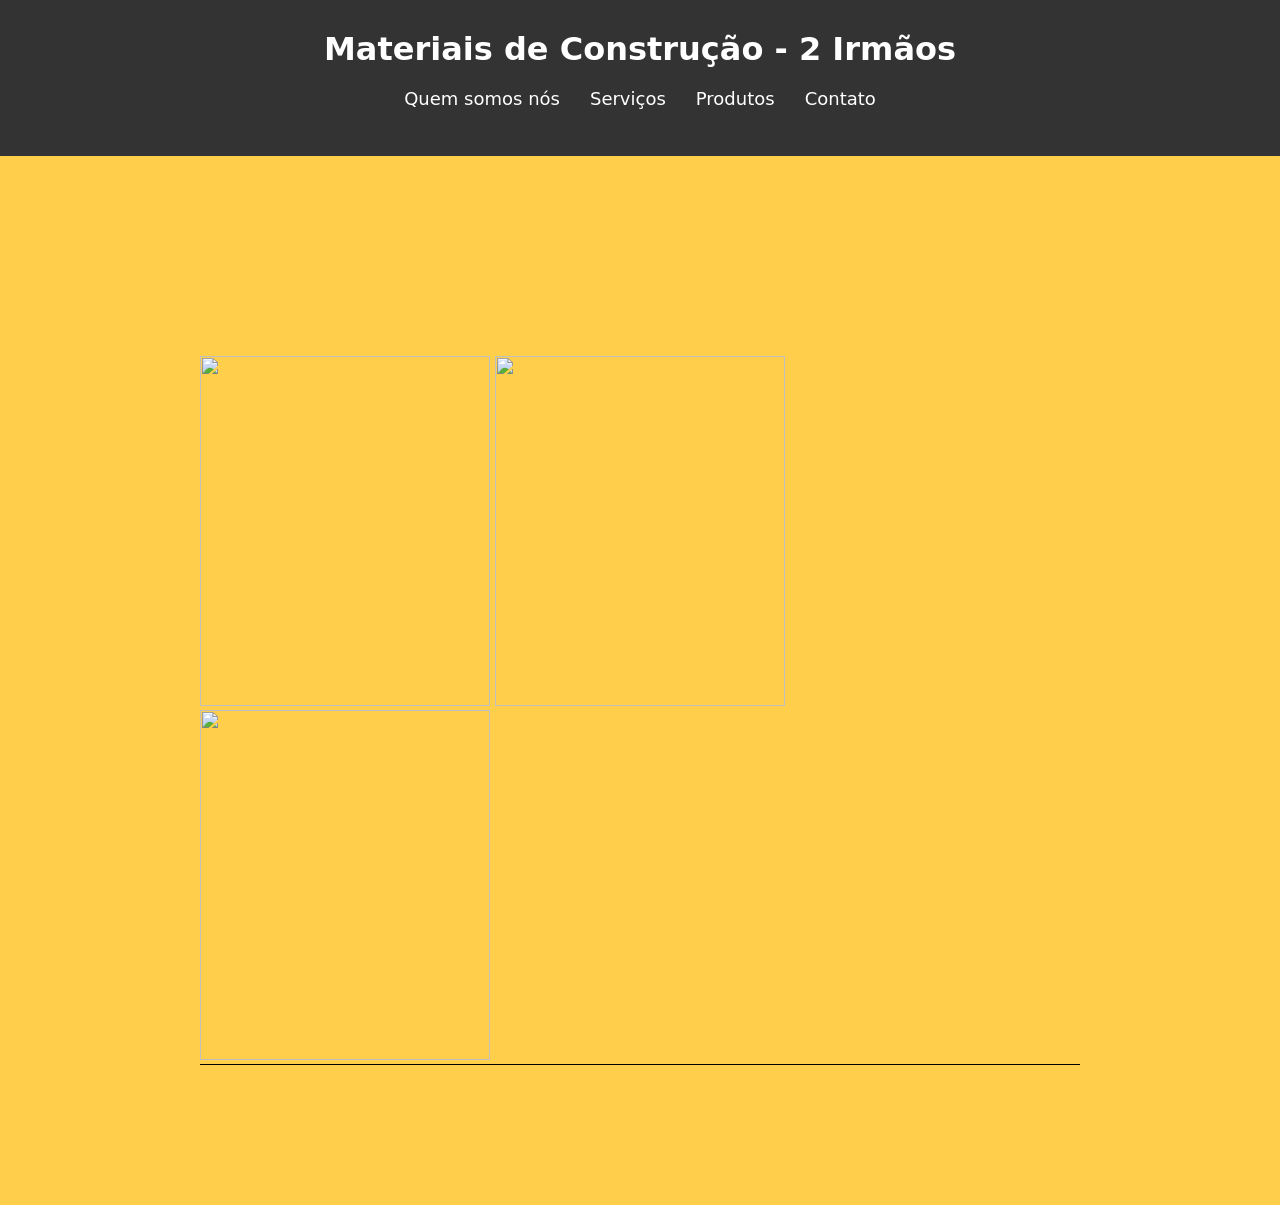
==== Bem Vindo ao Meu Site/produtos.html @ d66ee3dd "Quarta Versao" ====
<!DOCTYPE html>
<html lang="en">
<head>
    <meta charset="UTF-8">
    <meta name="viewport" content="width=device-width, initial-scale=1.0">
    <link rel="stylesheet" href="src/css/style.css">
    <title>Produtos</title>
</head>
<body>
    <div class="">
        <header class="faixa-escura">
        <h1>Materiais de Construção - 2 Irmãos</h1>
            <nav>
                <ul>
                    <li><a href="index.html">Quem somos nós</a></li> 
                    <li><a href="index.html">Serviços</a></li>
                    <li><a href="produtos.html">Produtos</a></li>
                    <li><a href="index.html">Contato</a></li>
                </ul>
            </nav>
        </header>
    </div>

    <section id="vendas">
        <img class="products" src="https://d31dtgi5yshghi.cloudfront.net/Custom/Content/Products/01/03/0103_argamassa-ac-1-cinza-20kg-quartzolit_m1_638839542662455773.webp" alt="">
        <img class="products" src="https://cdn.awsli.com.br/310x374/1929/1929141/produto/331601099/e68f7f01-c32b-41e4-8f6b-618497b42fcc-j7c4q7xtyd.jpg" alt="">
        <img class="products" src="https://images.tcdn.com.br/img/img_prod/1188455/argamassa_colante_colafix_ac_i_sc_20kg_000001_super_ac0001_33775_1_fcce08e9bc4bd5f45256bf65248c775a.jpg" alt="">
        <hr>
    </section>
</body>
</html>
---- Bem Vindo ao Meu Site/src/css/style.css ----
body {
    font-size: 17px;
    font-family: system-ui, -apple-system, BlinkMacSystemFont, 'Segoe UI', Roboto, Oxygen, Ubuntu, Cantarell, 'Open Sans', 'Helvetica Neue', sans-serif, sans-serif;
    margin: 0;
    padding: 0;
    scroll-behavior: smooth;
    background-color: #ffcf4b;
}


.faixa-escura {
    background-color: #333; 
    color: white;
    text-align: center;
    padding: 30px 0;
}

header h1 {
    margin: 0;
    font-size: 32px;
}


nav ul {
    list-style: none;
    padding: 0;
    display: flex;
    justify-content: center;
    margin-top: 20px;
}

nav li {
    margin: 0 15px;
}

nav a {
    color: white;
    text-decoration: none;
    font-size: 18px;
}


.conteudo {
    max-width: 900px;
    margin: 50px auto;
    padding: 40px 20px;
    padding-top: 100px;
}

.borda {
    padding: 50px 0;
}


hr {
    border: 0;
    border-top: 1px solid #000000;
    margin: 0 auto;
}


footer p {
    margin: 0;
    font-size: 14px;
    opacity: 0.8; 
}

.fixed {
    position: fixed;
    top: 0;
    left: 0;
    width: 100%;
    

}
html{
    scroll-behavior: smooth;
}

.pr{
    width: 290px;
    height: 300px;
}

#vendas{
    max-width: 900px;
    margin: 100px auto;
    padding: 40px 200px;
    padding-top: 100px;
}

.products{
    width: 290px;
    height: 350px;
}
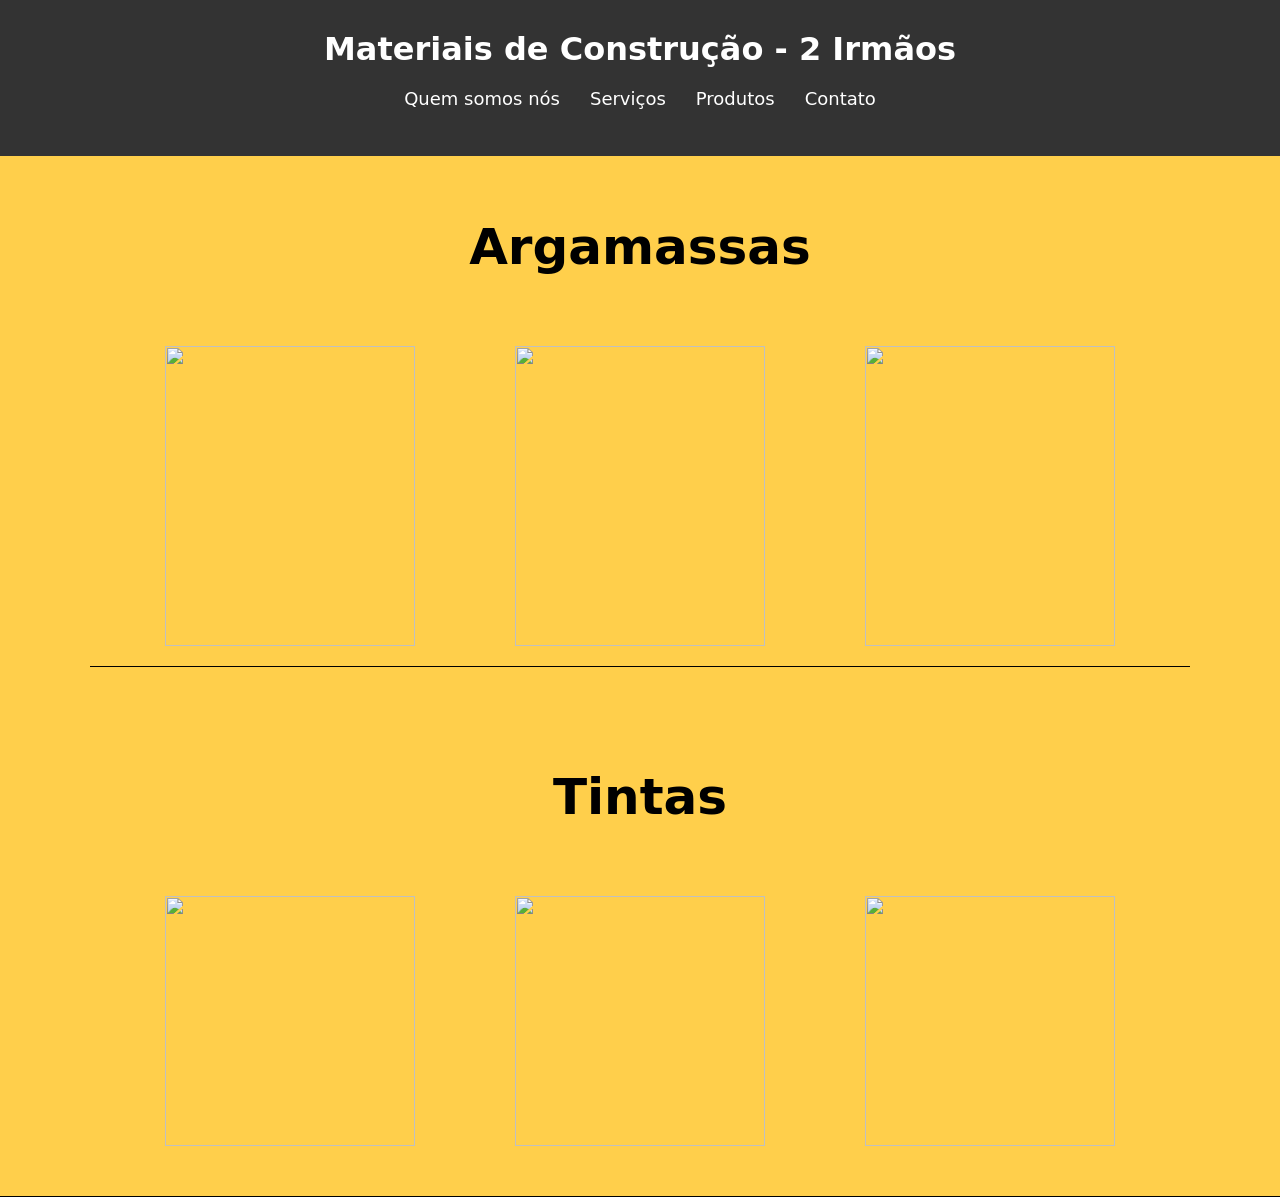
==== commit 7ac502b4: "Quinta Versao" ====
--- a/Bem Vindo ao Meu Site/produtos.html
+++ b/Bem Vindo ao Meu Site/produtos.html
@@ -22,10 +22,26 @@
     </div>
 
     <section id="vendas">
-        <img class="products" src="https://d31dtgi5yshghi.cloudfront.net/Custom/Content/Products/01/03/0103_argamassa-ac-1-cinza-20kg-quartzolit_m1_638839542662455773.webp" alt="">
-        <img class="products" src="https://cdn.awsli.com.br/310x374/1929/1929141/produto/331601099/e68f7f01-c32b-41e4-8f6b-618497b42fcc-j7c4q7xtyd.jpg" alt="">
-        <img class="products" src="https://images.tcdn.com.br/img/img_prod/1188455/argamassa_colante_colafix_ac_i_sc_20kg_000001_super_ac0001_33775_1_fcce08e9bc4bd5f45256bf65248c775a.jpg" alt="">
+        <h2 id="argamassas">Argamassas</h2>
+        <div class = "lista-produtos">
+            <img class="products" src="https://d31dtgi5yshghi.cloudfront.net/Custom/Content/Products/01/03/0103_argamassa-ac-1-cinza-20kg-quartzolit_m1_638839542662455773.webp" alt="">
+            <img class="products" src="https://cdn.awsli.com.br/310x374/1929/1929141/produto/331601099/e68f7f01-c32b-41e4-8f6b-618497b42fcc-j7c4q7xtyd.jpg" alt="">
+            <img class="products" src="https://images.tcdn.com.br/img/img_prod/1188455/argamassa_colante_colafix_ac_i_sc_20kg_000001_super_ac0001_33775_1_fcce08e9bc4bd5f45256bf65248c775a.jpg" alt="">
+            
+        </div>
         <hr>
     </section>
+
+    <section id = "vendas">
+        <h2 id="tintas"> Tintas </h2>
+        <div class = "lista-produtos">
+            <img class="produto-tinta" src = "https://cesconstrucao.com.br/media/catalog/product/cache/1/image/9df78eab33525d08d6e5fb8d27136e95/i/m/image_3729.jpg" alt="">
+            <img class="produto-tinta" src = "https://images.tcdn.com.br/img/img_prod/695658/tinta_esmalte_coralit_1_4_coral_687_1_20190520164525.jpg" alt="">
+            <img class="produto-tinta" src = "https://images.tcdn.com.br/img/img_prod/1250632/tinta_acrilica_coralar_lata_18l_fosco_verde_timbalada_781_1_402e39a2b5e1705ee72544ef3ad92905.jpeg" alt="">
+        </div>
+    </section>
+        <hr>
+
+    
 </body>
 </html>
--- a/Bem Vindo ao Meu Site/src/css/style.css
+++ b/Bem Vindo ao Meu Site/src/css/style.css
@@ -75,6 +75,7 @@
 }
 html{
     scroll-behavior: smooth;
+    
 }
 
 .pr{
@@ -82,14 +83,39 @@
     height: 300px;
 }
 
-#vendas{
-    max-width: 900px;
-    margin: 100px auto;
-    padding: 40px 200px;
-    padding-top: 100px;
+#vendas {
+    max-width: 1100px;
+    margin: 10px auto;
+    padding: 10px 20px 40px;
 }
 
-.products{
-    width: 290px;
-    height: 350px;
+.products {
+    width: 250px;
+    height: 300px;
+    margin-bottom: 20px;
+}
+
+.lista-produtos {
+    display: flex;
+    justify-content: center;
+    align-items: center;
+    gap: 100px;
+    flex-wrap: wrap;
+}
+
+#argamassas {
+    font-size: 50px;
+    text-align: center;
+    margin-bottom: 70px;
+}
+
+#tintas {
+    font-size: 50px;
+    text-align: center;
+    margin-bottom: 70px;
+}
+
+.produto-tinta{
+    width: 250px;
+    height: 250px;
 }
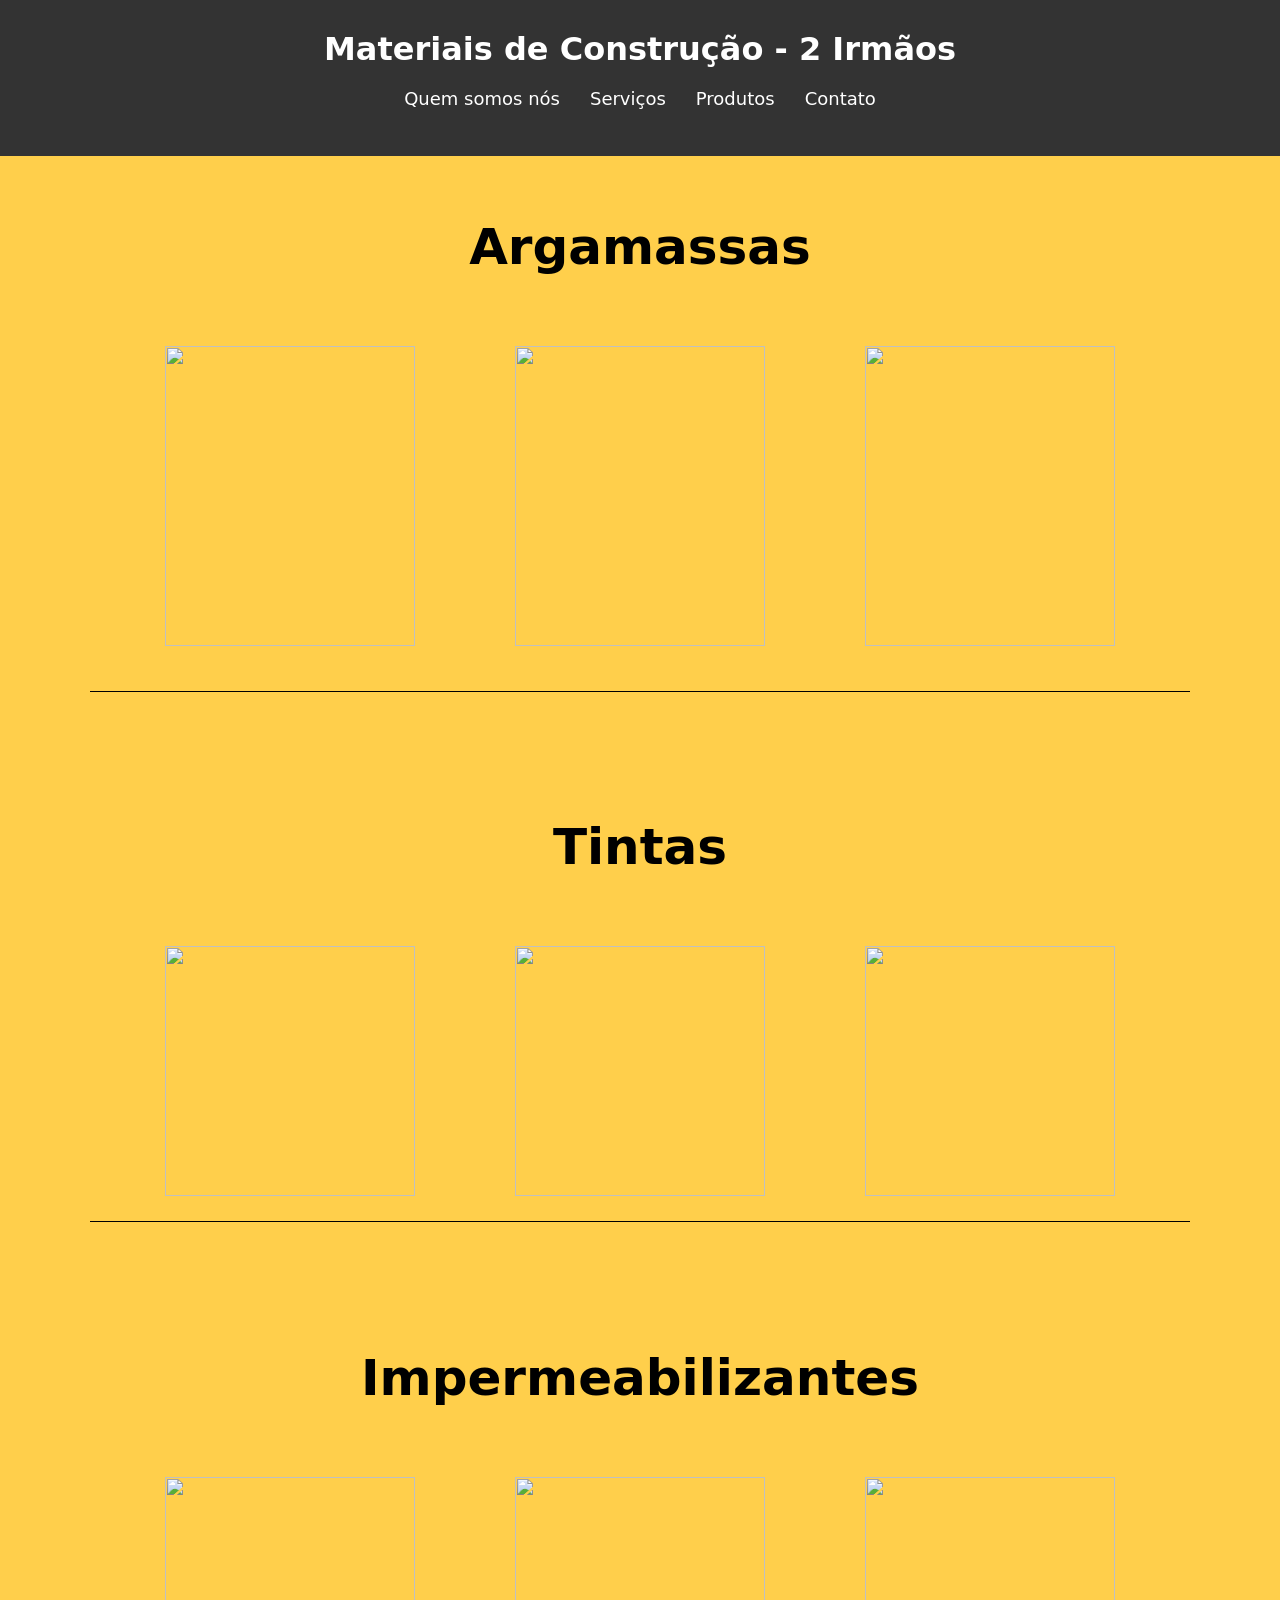
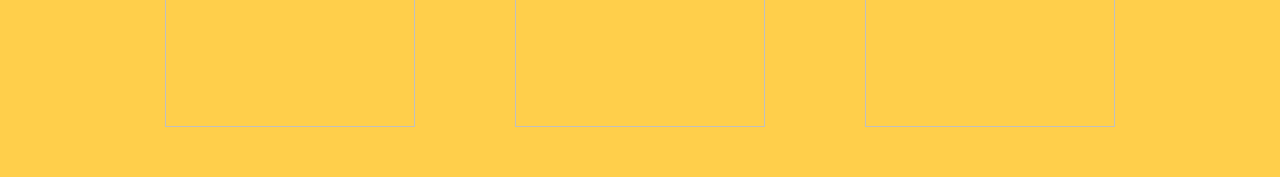
==== commit 99643661: "Add files via upload" ====
--- a/Bem Vindo ao Meu Site/produtos.html
+++ b/Bem Vindo ao Meu Site/produtos.html
@@ -24,9 +24,9 @@
     <section id="vendas">
         <h2 id="argamassas">Argamassas</h2>
         <div class = "lista-produtos">
-            <img class="products" src="https://d31dtgi5yshghi.cloudfront.net/Custom/Content/Products/01/03/0103_argamassa-ac-1-cinza-20kg-quartzolit_m1_638839542662455773.webp" alt="">
-            <img class="products" src="https://cdn.awsli.com.br/310x374/1929/1929141/produto/331601099/e68f7f01-c32b-41e4-8f6b-618497b42fcc-j7c4q7xtyd.jpg" alt="">
-            <img class="products" src="https://images.tcdn.com.br/img/img_prod/1188455/argamassa_colante_colafix_ac_i_sc_20kg_000001_super_ac0001_33775_1_fcce08e9bc4bd5f45256bf65248c775a.jpg" alt="">
+            <img class="products" src="https://www.grupocanaamt.com.br/industria/files/fotos/mega_institucional/mid/85.webp" alt="">
+            <img class="products" src="https://mapa-da-obra-producao.s3.amazonaws.com/wp-content/uploads/2015/12/aciii.png" alt="">
+            <img class="products" src="https://www.rejumassa.com.br/imagens/produtos/produto-ac-1.png" alt="">
             
         </div>
         <hr>
@@ -35,13 +35,22 @@
     <section id = "vendas">
         <h2 id="tintas"> Tintas </h2>
         <div class = "lista-produtos">
-            <img class="produto-tinta" src = "https://cesconstrucao.com.br/media/catalog/product/cache/1/image/9df78eab33525d08d6e5fb8d27136e95/i/m/image_3729.jpg" alt="">
-            <img class="produto-tinta" src = "https://images.tcdn.com.br/img/img_prod/695658/tinta_esmalte_coralit_1_4_coral_687_1_20190520164525.jpg" alt="">
-            <img class="produto-tinta" src = "https://images.tcdn.com.br/img/img_prod/1250632/tinta_acrilica_coralar_lata_18l_fosco_verde_timbalada_781_1_402e39a2b5e1705ee72544ef3ad92905.jpeg" alt="">
+            <img class="produto-tinta" src = "https://extracrill.com.br/wp-content/uploads/2024/06/Sarelly-Vinil-Acrilica-BALDE-16L-MAIO2022-924x1024.png" alt="">
+            <img class="produto-tinta" src = "https://www.tintasaltezza.com.br/wp-content/uploads/2023/03/Embalagem-Automotiva-Altezza.png" alt="">
+            <img class="produto-tinta" src = "https://mepco.com.br/wp-content/uploads/2022/07/Latao-Ultra-Top.png" alt="">
+        </div>
+        <hr>
+    </section>
+        
+
+    <section id = "vendas">
+        <h2 id="tintas"> Impermeabilizantes </h2>
+        <div class = "lista-produtos">
+            <img class="produto-tinta" src = "https://s3.sa-east-1.amazonaws.com/projeto-site-vedacit-s3/MO_VEDACIT_18_Kg_BD_RGB_flat_6341c2e418.png" alt="">
+            <img class="produto-tinta" src = "https://dryko.com.br/wp-content/uploads/2025/04/MILAGROSO-site-600x600px.png" alt="">
+            <img class="produto-tinta" src = "https://www5.anjo.com.br/img/produtos/latas/img_341.png" alt="">
         </div>
     </section>
-        <hr>
-
     
 </body>
 </html>
--- a/Bem Vindo ao Meu Site/src/css/style.css
+++ b/Bem Vindo ao Meu Site/src/css/style.css
@@ -55,7 +55,7 @@
 hr {
     border: 0;
     border-top: 1px solid #000000;
-    margin: 0 auto;
+    margin: 25px auto;
 }
 
 
